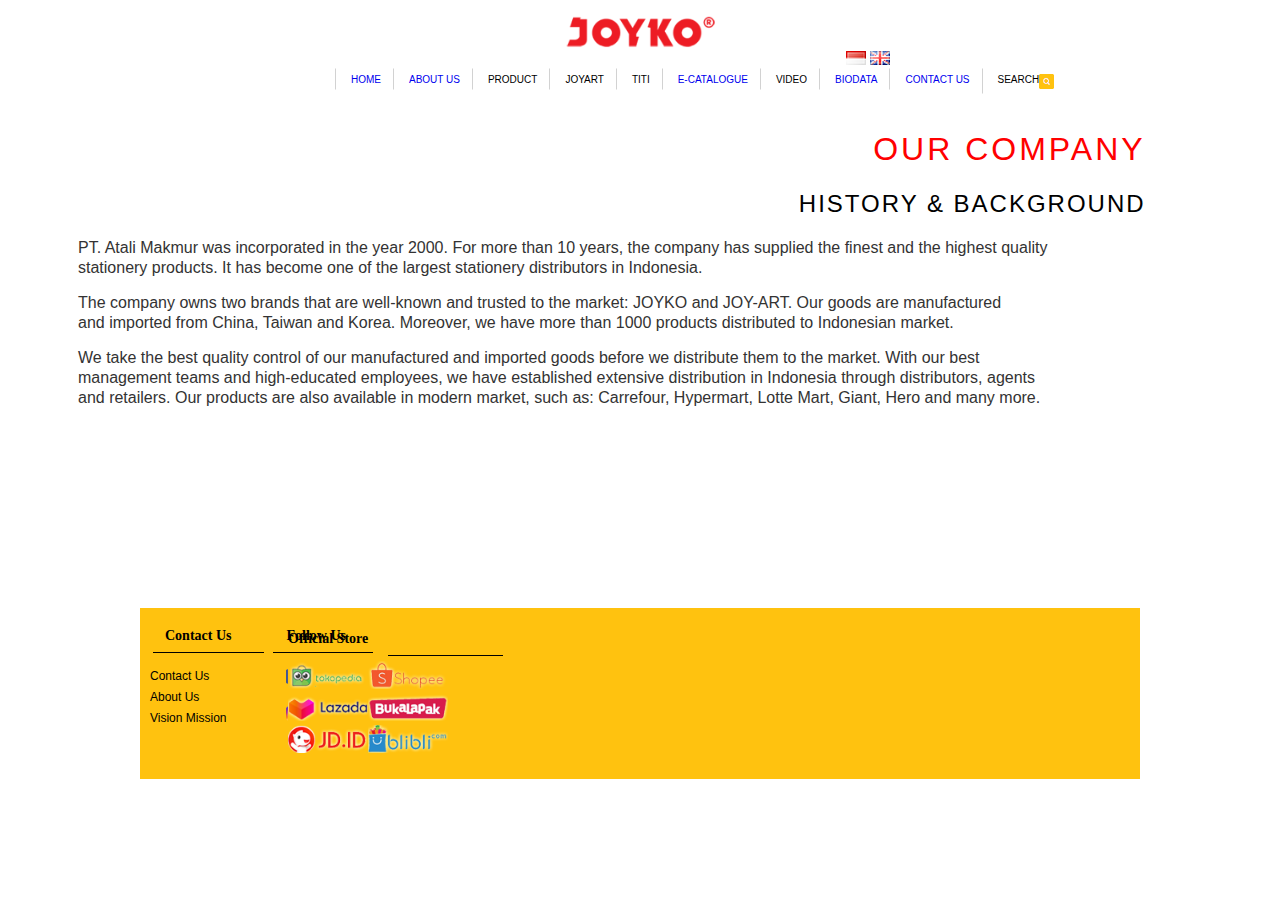
==== about_us.html @ 08ccdad4 "project mid" ====
<!DOCTYPE html>
<html lang="en">
<head>
    <meta charset="UTF-8">
    <meta name="viewport" content="width=device-width, initial-scale=1.0">
    <link rel="stylesheet" href="cssgabung.css">
    <title>Tentang Kami</title>
</head>
<body>
    <div id="header-atas">
        <div id="logo">
            <img src="joyko-logo.png" width="65%">
        </div>
    
    
        <ul id="menu-utama">
        
            <li class="batas"><a href="index_utama.html">Home</a></li>
            <li class="batas"><a href="about_us.html">About US</a></li>
            <li class="batas">product</li>
            <li class="batas">joyart</li>
            <li class="batas">TiTi</li>
            <li class="batas"><a href="e_catalogue.html">E-Catalogue</a></li>
            <li class="batas">Video</li>
            <li class="batas"><a href="biodata.html">Biodata</a></li>
            <li class="batas"><a href="contact_us.html">Contact Us</a></li>
            <li class="batas"><img src="search-logo.png" style="width: 15px;" id="search">Search</li>
        
        </ul>
        <div class="logo-bahasa">
            <img src="id.png" alt="Indonesia">
            <img src="en.png" alt="English">
        </div>
    </div>
    <h1 class="tulisan-atas"><span class="tulisan">our company</span></h1>
        <h2 class="tulisan-atas2"><span>history & background</span></h2>

        <p class="par-about">PT. Atali Makmur was incorporated in the year 2000. For more than 10 years, the company has supplied the finest and the highest quality<br> stationery products. It has become one of the largest stationery distributors in Indonesia.</p>
        <p class="par-about">The company owns two brands that are well-known and trusted to the market: JOYKO and JOY-ART. Our goods are manufactured<br> and imported from China, Taiwan and Korea. Moreover, we have more than 1000 products distributed to Indonesian market.</p>
        <p class="par-about">We take the best quality control of our manufactured and imported goods before we distribute them to the market. With our best<br> management teams and high-educated employees, we have established extensive distribution in Indonesia through distributors, agents<br> and retailers. Our products are also available in modern market, such as: Carrefour, Hypermart, Lotte Mart, Giant, Hero and many more.</p>

        <div id="footer-bawah">
            <div id="footer">
                <div class="kolom-kuning">
                    <h3>Contact Us</h3>
                    <hr class="garis-batas">
                    <ul class="ulkuning">
                        <li class="kuning">Contact Us</li>
                        <li class="kuning">About Us</li>
                        <li class="kuning">Vision Mission</li>
                    </ul>
    
                </div>
                <h3>Follow Us</h3>
               <hr class="garis-batas1">
                <ul class="ulkuning-sebelah">
                    <img src="fb.png" style="width: 15px;" ><br><li class="kuning2">Joykoid</li>
                    <img src="ig.png" style="width:15px;" ><li class="kuning2">Joyko_id</li>
                    
                </ul>
            </div>
                <h3 class="semoga">Official Store</h3>
                <hr class="garis-batas2">
                    <span class="semoga2">
                <img src="tokopedia.png" style="width: 80px;"><img src="shopee.png" style="width: 80px;"><br>
                <img src="lazada.png" style="width: 80px;"><img src="bukalapak.png" style="width: 80px;"><br>
                <img src="jdid.png" style="width: 80px;"><img src="blibli.png" style="width: 80px;">
                        </span>
    
        </div>
</body>
</html>
---- cssgabung.css ----
/* CSS INDEX_UTAMA */
#logo{
    display: block;
    margin: 10px auto;
    width: 260px;
    text-align: center;
}
#header-atas{
    position: relative;
    height: 100px;
    width: 1100px;
    padding-bottom: 1px;
    margin: 0px auto 5px auto;
    background-color:transparent;
   
}
a{
    text-decoration: none;
}
#menu-utama{
    position: relative;
    list-style: none;
    /* width: 1000px; */
    height: 40px;
    margin: 5px auto;
    margin-left: 200px;
   
}
#menu-utama li{
    float : left;
    margin-left: 5px;
    margin-right: 5px;
    padding : 5px 1px 4px 15px;
    margin-top: 1px;
    font-family: -apple-system, BlinkMacSystemFont, 'Segoe UI', Roboto, Oxygen, Ubuntu, Cantarell, 'Open Sans', 'Helvetica Neue', sans-serif;
    text-transform: uppercase;
    font-size: 10px;
    

}
li :hover{ 
    display: list-item;
    
  
}
.batas1{
    position: relative;
    /* border-left: 1px solid #d2d2d2; */
    /* border-right: 1px solid #d2d2d2; */
    
    
}
li.batas{
    /* border-right: 1px solid #d2d2d2; */
    border: 1px solid;
    border-color: white white white #d2d2d2;
    
    
    /* border-left: black; */
}
.batas:hover{
    color: orange;
}
#search{
    float: right;
}
.logo-bahasa{
    position: absolute;
    top: 40px;
    right: 300px;
    width: 70px;
    line-height: 20px;
    text-align: right;
}
.geser{
    display: none;
}
.text-tengah{
    text-transform: uppercase;
    font-family: 'Segoe UI', Tahoma, Geneva, Verdana, sans-serif;
    font-size: 18px;
    text-align: center;
    font-weight: bold;
    color: #000000;
    margin: 10px;
}
.gambar{
    float: left;
    display: block;
    border: 1px solid yellow;
   margin-right: 10px;
   margin-left: 12px;
   font-size: 9px;
   font-weight: bold;
   font-family: -apple-system, BlinkMacSystemFont, 'Segoe UI', Roboto, Oxygen, Ubuntu, Cantarell, 'Open Sans', 'Helvetica Neue', sans-serif;
   line-height: 15px;
   margin-top: 15px;
   text-transform: uppercase;
   margin-top: 10px;
   text-decoration: none;
   text-align: center;
   color: gray;
   padding-bottom: 25px;
}
.text-agakbawah{
    text-align: center;
    font-size: 17px;
    font-family: 'Segoe UI', Tahoma, Geneva, Verdana, sans-serif;
    font-weight: bold;
    text-transform: uppercase;
    margin: 10px;
    color: black;
    padding-top: 320px;
    
}
.gambar-lagi{
    float: left;
    display: block;
    border: 1px solid yellow;
   margin-right: 10px;
   margin-left: 12px;
   font-size: 9px;
   font-weight: bold;
   font-family: -apple-system, BlinkMacSystemFont, 'Segoe UI', Roboto, Oxygen, Ubuntu, Cantarell, 'Open Sans', 'Helvetica Neue', sans-serif;
   line-height: 15px;
   margin-top: 15px;
   text-transform: uppercase;
   margin-top: 10px;
   text-decoration: none;
   text-align: center;
   color: gray;
   padding-bottom: 25px;
}

#footer-bawah #footer{
    background-color: #ffc20f;
    width: 1000px;
    margin: 0px auto;
    min-height: 100px;
    overflow: auto;
    padding: 20px;
    margin-top: 200px;
}
#footer{
    clear: both;
    position: relative;
   
    
}

#footer .kolom-kuning{ 
    float: left;
    min-height: 100px;
    margin-right: 10px;
}
h3{
    display: block;
    
}
#footer h3{
    color: #000000;
    font-size: 14px;
    font-weight: bold;
    margin-top: 0px;
    margin-bottom: 8px;
    margin-left: 5px;

}

.garis-batas{
    position: relative;
    right: 10px;
    border: none;
    background: #000000;
    width: 95%;
    height: 1px;
    display: block;
    overflow: hidden;

}
.kuning{
    position: relative;
    right: 50px;
    text-align: left;
    display: list-item;
    list-style: none;
}
#footer .kolom-kuning .ulkuning .kuning{
    margin-bottom: 7px;
    font-family: -apple-system, BlinkMacSystemFont, 'Segoe UI', Roboto, Oxygen, Ubuntu, Cantarell, 'Open Sans', 'Helvetica Neue', sans-serif;
    font-size: 12px;
}
.garis-batas1{
    position: relative;
    right: 380px;
    background: #000000;
    width: 100px;
    height: 1px;
    border: none;
    
}

/* .kcl{
    float: left;
} */
.kuning2{
    list-style: none;
    font-size: 12px;
    position: relative;
    left: 20px;
    bottom: 20px;
    margin-top: 3px;
    text-transform: uppercase;
   
}

.semoga{
    position: relative;
   top: -148px;
   left:  275px;
   text-align: left;
    font-size: 14px;
    margin-top: 0px;
    margin-bottom: 8px;
    color: #000;
    margin-left: 5px;
}
.garis-batas2{
    position: relative;
    right: 195px;
    top: -148px;
    border: none;
    background-color: #000;
    width: 115px;
    height: 0.5px;
    display: block;
    overflow: hidden;
}
.semoga2{
    position: relative;;
    top: -150px;
    left: 280px;
}


/* CSS BIODATA */
.tulisan-atas{
    font-family: 'Gill Sans', 'Gill Sans MT', Calibri, 'Trebuchet MS', sans-serif;
    padding-right: 10%;
    text-align: right;
    letter-spacing: 3px;
    text-transform: uppercase;
    font-weight: 100;
    color: red;
}
.tulisan-atas2{
    font-family: 'Gill Sans', 'Gill Sans MT', Calibri, 'Trebuchet MS', sans-serif;
    padding-right: 10%;
    text-align: right;
    letter-spacing: 2px;
    text-transform: uppercase;
    font-weight: 100;
}
.bio{
    color: darkred;
    position: relative;
    left: 100px;
   
}
.bio-ava{
    position: relative;
    bottom: 350px;
    right: 70px;
    width: 30%;
    border-radius: 50%;
    float: right;
    border-spacing: 100%;
}



/* CSS Contact_us */
.kontak{
    text-transform: uppercase;
    
    font-size: 14px;
    margin-top: 0px;
    margin-bottom: 0px;
    margin-left: 10px;
}
.garis{
    float: left;
    margin-left: 5px;
    height: 1px;
    border-bottom: #000000;
    width: 98%;
}

.container{
    margin-left: auto;
    margin-right: auto;
    text-align: left;
    padding: 15px;
    overflow: auto;
    margin-bottom: 20px;
}


* {
    box-sizing: border-box;
  }
  
  input[type=text] textarea {
    
    
    padding: 12px;
    border: 1px solid #ccc;
    border-radius: 4px;
    resize: vertical;
  }
  
  label {
    padding: 12px 12px 12px 0;
    display: inline-block;
  }
  
  input[type=submit] {
    background-color: yellow;
    color: red;
    padding: 12px 20px;
    border: none;
    border-radius: 4px;
    cursor: pointer;
    float: right;
  }
  .row{
      display: inline-block;
  }
  
  input[type=submit]:hover {
    background-color: yellow;
    color:white;
    display: inline;
  }
  
  /* .container {
    border-radius: 5px;
    background-color: #f2f2f2;
    padding: 5px;
  }
   */
  .col-25 {
    float: left;
    width: 40%;
    margin-top: 6px;
  }
  
  .col-75 {
    float: left;
    width: 700px;
    margin-top: 6px;
  }

  /* CSS ABOUT_US */
.par-about{
    position: relative;
    left: 70px;
    color: rgb(51,51,51);
    padding: 0px;
    margin: 0px 0px 15px;
    vertical-align: baseline;
    font-family: 'Gill Sans', 'Gill Sans MT', Calibri, 'Trebuchet MS', sans-serif;
    line-height: 20px;
    font-size: 16px;
    font-weight: normal;
    border: 0px;
    text-indent: 0px;
    text-transform: none;
    text-align: justify;
}

/* CSS E-CATALOGUE */
#katalogue{
    text-align: center;
    width: 100%;
    overflow: hidden;
    margin-top: 10px;
}
.katalogue-2{
    border: none;
    width: 300px;
    height: 500px;

}
#katalogue > .katalogue-2 {
    display: inline-block;
    vertical-align: top;
    margin-right: 7px;
    margin-left: 10px;
    margin-bottom: 15px;
    
}
.tombol{
    text-decoration: none;
    display: inline;
    padding: 10px 20px 10px 20px;
    text-transform: uppercase;
    border: 1px solid yellow;
    background: #ffc20f;
    font-size: 12px;
    font-family: Arial, Helvetica, sans-serif;
    line-height: 13px;
    color: white;
}
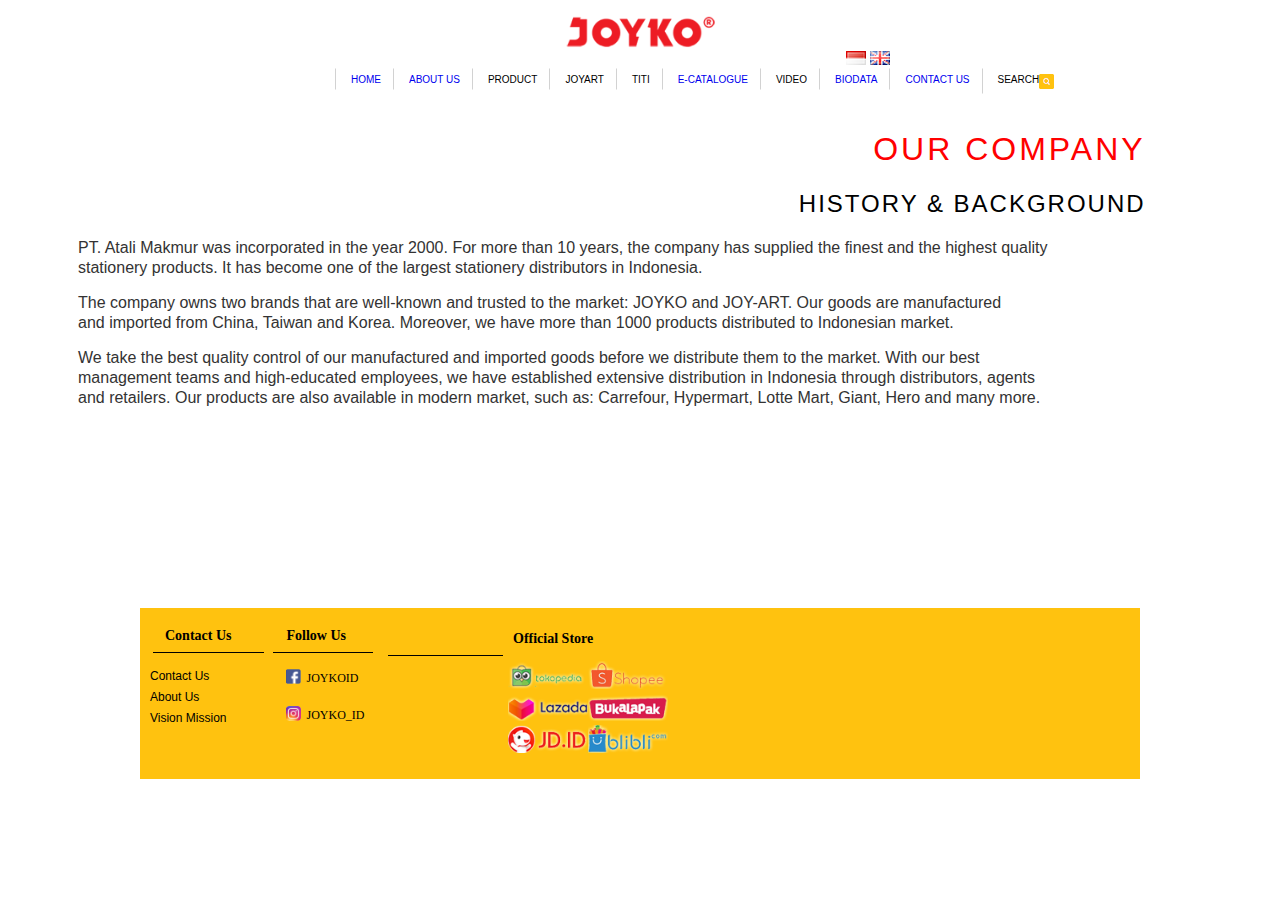
==== commit 907b987c: "ubah menu" ====
--- a/about_us.html
+++ b/about_us.html
@@ -15,7 +15,7 @@
     
         <ul id="menu-utama">
         
-            <li class="batas"><a href="index_utama.html">Home</a></li>
+            <li class="batas"><a href="halaman_utama.html">Home</a></li>
             <li class="batas"><a href="about_us.html">About US</a></li>
             <li class="batas">product</li>
             <li class="batas">joyart</li>
--- a/cssgabung.css
+++ b/cssgabung.css
@@ -84,6 +84,10 @@
     color: #000000;
     margin: 10px;
 }
+.samping{
+    margin-left: 190px;
+}
+
 .gambar{
     float: left;
     display: block;
@@ -200,9 +204,6 @@
     
 }
 
-/* .kcl{
-    float: left;
-} */
 .kuning2{
     list-style: none;
     font-size: 12px;
@@ -217,7 +218,7 @@
 .semoga{
     position: relative;
    top: -148px;
-   left:  275px;
+   left:  500px;
    text-align: left;
     font-size: 14px;
     margin-top: 0px;
@@ -239,7 +240,7 @@
 .semoga2{
     position: relative;;
     top: -150px;
-    left: 280px;
+    left: 500px;
 }
 
 
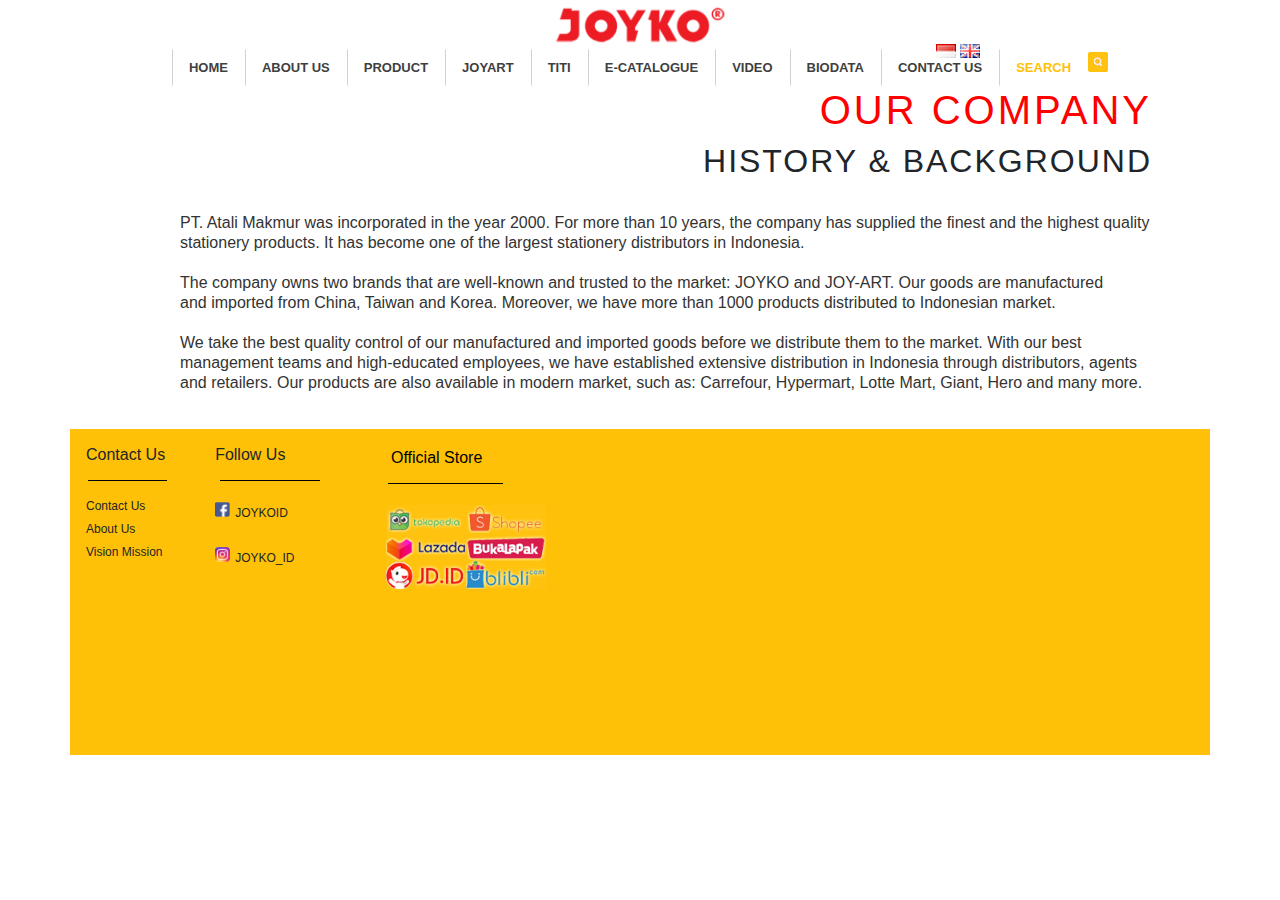
==== commit dad4ac4a: "update" ====
--- a/about_us.html
+++ b/about_us.html
@@ -5,68 +5,102 @@
     <meta name="viewport" content="width=device-width, initial-scale=1.0">
     <link rel="stylesheet" href="cssgabung.css">
     <title>Tentang Kami</title>
+    <link rel="stylesheet" href="https://maxcdn.bootstrapcdn.com/bootstrap/4.5.2/css/bootstrap.min.css">
+    <script src="https://ajax.googleapis.com/ajax/libs/jquery/3.5.1/jquery.min.js"></script>
+    <script src="https://cdnjs.cloudflare.com/ajax/libs/popper.js/1.16.0/umd/popper.min.js"></script>
+    <script src="https://maxcdn.bootstrapcdn.com/bootstrap/4.5.2/js/bootstrap.min.js"></script>
 </head>
 <body>
-    <div id="header-atas">
-        <div id="logo">
-            <img src="joyko-logo.png" width="65%">
-        </div>
+    <img src="joyko-logo.png" class="mx-auto d-block" width="15%">
+        <ul class="nav justify-content-center">
+            <li class="nav-item">
+                <a class="nav-link" href="index.html">Home</a>
+            </li>
+            <li class="nav-item">
+                <a class="nav-link" href="about_us.html">About Us</a>
+            </li>
+            <li class="nav-item">
+                <a class="nav-link" href="#">Product</a>
+            </li>
+            <li class="nav-item">
+                <a class="nav-link" href="">joyart</a>
+            </li>
+            <li class="nav-item">
+                <a class="nav-link" href="#">TiTi</a>
+            </li>
+            <li class="nav-item">
+                <a class="nav-link" href="e_catalogue.html">E-Catalogue</a>
+            </li>
+            <li class="nav-item">
+                <a class="nav-link" href="#">Video</a>
+            </li>
+            <li class="nav-item">
+                <a class="nav-link" href="biodata.html">Biodata</a>
+            </li>
+            <li class="nav-item">
+                <a class="nav-link" href="contact_us.html">Contact us</a>
+            </li>
+            <li class="nav-item">
+                <a class="nav-link text-warning" href="#">search</a>
+            
+            </li>
+            <li class="nav-item">
+                <img src="search-logo.png" style="width: 20px;" id="search">
+            </li>
+            
+        </ul>
     
-    
-        <ul id="menu-utama">
-        
-            <li class="batas"><a href="halaman_utama.html">Home</a></li>
-            <li class="batas"><a href="about_us.html">About US</a></li>
-            <li class="batas">product</li>
-            <li class="batas">joyart</li>
-            <li class="batas">TiTi</li>
-            <li class="batas"><a href="e_catalogue.html">E-Catalogue</a></li>
-            <li class="batas">Video</li>
-            <li class="batas"><a href="biodata.html">Biodata</a></li>
-            <li class="batas"><a href="contact_us.html">Contact Us</a></li>
-            <li class="batas"><img src="search-logo.png" style="width: 15px;" id="search">Search</li>
-        
-        </ul>
         <div class="logo-bahasa">
             <img src="id.png" alt="Indonesia">
             <img src="en.png" alt="English">
         </div>
+    <div class="row">
+        <div class="col-xl-12">
+            <h1 class="tulisan-atas"><span class="tulisan">our company</span></h1>
+            <h2 class="tulisan-atas2"><span>history & background</span></h2>
+        </div>
     </div>
-    <h1 class="tulisan-atas"><span class="tulisan">our company</span></h1>
-        <h2 class="tulisan-atas2"><span>history & background</span></h2>
-
-        <p class="par-about">PT. Atali Makmur was incorporated in the year 2000. For more than 10 years, the company has supplied the finest and the highest quality<br> stationery products. It has become one of the largest stationery distributors in Indonesia.</p>
-        <p class="par-about">The company owns two brands that are well-known and trusted to the market: JOYKO and JOY-ART. Our goods are manufactured<br> and imported from China, Taiwan and Korea. Moreover, we have more than 1000 products distributed to Indonesian market.</p>
-        <p class="par-about">We take the best quality control of our manufactured and imported goods before we distribute them to the market. With our best<br> management teams and high-educated employees, we have established extensive distribution in Indonesia through distributors, agents<br> and retailers. Our products are also available in modern market, such as: Carrefour, Hypermart, Lotte Mart, Giant, Hero and many more.</p>
-
-        <div id="footer-bawah">
-            <div id="footer">
-                <div class="kolom-kuning">
-                    <h3>Contact Us</h3>
-                    <hr class="garis-batas">
-                    <ul class="ulkuning">
-                        <li class="kuning">Contact Us</li>
-                        <li class="kuning">About Us</li>
-                        <li class="kuning">Vision Mission</li>
-                    </ul>
+    <br>
+    <div class="row">
+        <div class="col-xl-12">
+            <p class="par-about">PT. Atali Makmur was incorporated in the year 2000. For more than 10 years, the company has supplied the finest and the highest quality<br> stationery products. It has become one of the largest stationery distributors in Indonesia.</p>
+            <p class="par-about">The company owns two brands that are well-known and trusted to the market: JOYKO and JOY-ART. Our goods are manufactured<br> and imported from China, Taiwan and Korea. Moreover, we have more than 1000 products distributed to Indonesian market.</p>
+            <p class="par-about">We take the best quality control of our manufactured and imported goods before we distribute them to the market. With our best<br> management teams and high-educated employees, we have established extensive distribution in Indonesia through distributors, agents<br> and retailers. Our products are also available in modern market, such as: Carrefour, Hypermart, Lotte Mart, Giant, Hero and many more.</p>
+        </div>
+    </div>
     
-                </div>
-                <h3>Follow Us</h3>
-               <hr class="garis-batas1">
-                <ul class="ulkuning-sebelah">
-                    <img src="fb.png" style="width: 15px;" ><br><li class="kuning2">Joykoid</li>
-                    <img src="ig.png" style="width:15px;" ><li class="kuning2">Joyko_id</li>
-                    
+    <!--Footer-->
+<div class="container-xl p-3 my-3 bg-warning ">
+    <div id="footer-bawah">
+        <div id="footer"> 
+            <div class="kolom-kuning">
+                <h6 id="apaansi">Contact Us</h6>
+                <hr class="garis-batas">
+                <ul class="ulkuning">
+                    <li class="kuning">Contact Us</li>
+                    <li class="kuning">About Us</li>
+                    <li class="kuning">Vision Mission</li>
                 </ul>
             </div>
-                <h3 class="semoga">Official Store</h3>
-                <hr class="garis-batas2">
-                    <span class="semoga2">
-                <img src="tokopedia.png" style="width: 80px;"><img src="shopee.png" style="width: 80px;"><br>
-                <img src="lazada.png" style="width: 80px;"><img src="bukalapak.png" style="width: 80px;"><br>
-                <img src="jdid.png" style="width: 80px;"><img src="blibli.png" style="width: 80px;">
-                        </span>
-    
+
+            <h6 id = "apasih">Follow Us</h6>
+                <hr class="garis-batas1">
+            <ul>
+                <img src="fb.png" style="width: 15px;" ><br><li class="kuning2">Joykoid</li>
+                <img src="ig.png" style="width:15px;" ><li class="kuning2">Joyko_id</li>
+                
+            </ul>
         </div>
+            <h6 class="semoga">Official Store</h6>
+            <hr class="garis-batas2">
+                <span class="semoga2">
+            <img src="tokopedia.png" style="width: 80px;"><img src="shopee.png" style="width: 80px;"><br>
+            <img src="lazada.png" style="width: 80px;"><img src="bukalapak.png" style="width: 80px;"><br>
+            <img src="jdid.png" style="width: 80px;"><img src="blibli.png" style="width: 80px;">
+                    </span>
+        </div> 
+    </div>
+
 </body>
-</html>+
+</html>
--- a/cssgabung.css
+++ b/cssgabung.css
@@ -1,5 +1,5 @@
 /* CSS INDEX_UTAMA */
-#logo{
+/*#logo{
     display: block;
     margin: 10px auto;
     width: 260px;
@@ -12,21 +12,20 @@
     padding-bottom: 1px;
     margin: 0px auto 5px auto;
     background-color:transparent;
-   
-}
-a{
+} */
+/*a{
     text-decoration: none;
-}
-#menu-utama{
+}*/
+/* #menu-utama{
     position: relative;
     list-style: none;
-    /* width: 1000px; */
+    /*width: 1000px; 
     height: 40px;
     margin: 5px auto;
     margin-left: 200px;
-   
-}
-#menu-utama li{
+} */
+
+/*#menu-utama li{
     float : left;
     margin-left: 5px;
     margin-right: 5px;
@@ -35,34 +34,37 @@
     font-family: -apple-system, BlinkMacSystemFont, 'Segoe UI', Roboto, Oxygen, Ubuntu, Cantarell, 'Open Sans', 'Helvetica Neue', sans-serif;
     text-transform: uppercase;
     font-size: 10px;
-    
-
-}
-li :hover{ 
-    display: list-item;
-    
-  
-}
-.batas1{
-    position: relative;
-    /* border-left: 1px solid #d2d2d2; */
+    }
+    */
+/*.batas1{
+    position: relative;
+    /* border-left: 1px solid #d2d2d2; 
+    /* border-right: 1px solid #d2d2d2; 
+    
+    
+} */
+li.nav-item .nav-link{
     /* border-right: 1px solid #d2d2d2; */
-    
-    
-}
-li.batas{
-    /* border-right: 1px solid #d2d2d2; */
+    color: #3f3f3f;
+    font-size: 13px;
     border: 1px solid;
+    outline: #3f3f3f;
     border-color: white white white #d2d2d2;
-    
-    
-    /* border-left: black; */
-}
-.batas:hover{
+    font-family: -apple-system, BlinkMacSystemFont, 'Segoe UI', Roboto, Oxygen, Ubuntu, Cantarell, 'Open Sans', 'Helvetica Neue', sans-serif;
+    text-transform: uppercase;
+    font-weight: bold;
+}
+.nav-item:hover .nav-link{
     color: orange;
 }
+
+/*.batas:hover{
+    color: orange;
+} */
+
 #search{
-    float: right;
+    
+    
 }
 .logo-bahasa{
     position: absolute;
@@ -72,9 +74,13 @@
     line-height: 20px;
     text-align: right;
 }
-.geser{
+/* .geser{
     display: none;
-}
+} */
+.carousel-inner .geser{
+    width: 100%;
+    height: 100%;
+  } 
 .text-tengah{
     text-transform: uppercase;
     font-family: 'Segoe UI', Tahoma, Geneva, Verdana, sans-serif;
@@ -85,10 +91,39 @@
     margin: 10px;
 }
 .samping{
-    margin-left: 190px;
+    margin-left: 150px; 
 }
 
 .gambar{
+    float: left;
+    display: block;
+    border: 1px solid yellow;
+   margin-right: 15px;
+   margin-left: 12px;
+   font-size: 9px;
+   font-weight: bold;
+   font-family: -apple-system, BlinkMacSystemFont, 'Segoe UI', Roboto, Oxygen, Ubuntu, Cantarell, 'Open Sans', 'Helvetica Neue', sans-serif;
+   line-height: 15px;
+   margin-top: 15px;
+   text-transform: uppercase;
+   margin-top: 10px;
+   text-decoration: none;
+   text-align: center;
+   color: gray;
+   padding-bottom: 25px;
+}
+.text-agakbawah{
+    text-align: center;
+    font-size: 17px;
+    font-family: 'Segoe UI', Tahoma, Geneva, Verdana, sans-serif;
+    font-weight: bold;
+    text-transform: uppercase;
+    margin: 10px;
+    color: black;
+    padding-top: 100px; 
+    
+}
+.gambar-lagi{
     float: left;
     display: block;
     border: 1px solid yellow;
@@ -106,45 +141,17 @@
    color: gray;
    padding-bottom: 25px;
 }
-.text-agakbawah{
-    text-align: center;
-    font-size: 17px;
-    font-family: 'Segoe UI', Tahoma, Geneva, Verdana, sans-serif;
-    font-weight: bold;
-    text-transform: uppercase;
-    margin: 10px;
-    color: black;
-    padding-top: 320px;
-    
-}
-.gambar-lagi{
-    float: left;
-    display: block;
-    border: 1px solid yellow;
-   margin-right: 10px;
-   margin-left: 12px;
-   font-size: 9px;
-   font-weight: bold;
-   font-family: -apple-system, BlinkMacSystemFont, 'Segoe UI', Roboto, Oxygen, Ubuntu, Cantarell, 'Open Sans', 'Helvetica Neue', sans-serif;
-   line-height: 15px;
-   margin-top: 15px;
-   text-transform: uppercase;
-   margin-top: 10px;
-   text-decoration: none;
-   text-align: center;
-   color: gray;
-   padding-bottom: 25px;
-}
-
-#footer-bawah #footer{
+
+/*#footer-bawah #footer{
     background-color: #ffc20f;
-    width: 1000px;
+    width: 500px;
     margin: 0px auto;
     min-height: 100px;
     overflow: auto;
     padding: 20px;
     margin-top: 200px;
-}
+} */
+
 #footer{
     clear: both;
     position: relative;
@@ -152,19 +159,16 @@
     
 }
 
-#footer .kolom-kuning{ 
-    float: left;
-    min-height: 100px;
-    margin-right: 10px;
-}
-h3{
-    display: block;
-    
-}
-#footer h3{
+ #footer .kolom-kuning{ 
+    float: left;
+    min-height: 10px;
+    margin-right: 50px;
+} 
+
+h5{
+    display: block;
     color: #000000;
-    font-size: 14px;
-    font-weight: bold;
+    font-size: 5px;
     margin-top: 0px;
     margin-bottom: 8px;
     margin-left: 5px;
@@ -173,10 +177,10 @@
 
 .garis-batas{
     position: relative;
-    right: 10px;
+    margin-left: 2px;
     border: none;
     background: #000000;
-    width: 95%;
+    width: 100%;
     height: 1px;
     display: block;
     overflow: hidden;
@@ -184,26 +188,28 @@
 }
 .kuning{
     position: relative;
-    right: 50px;
+    margin-left : -40px;
     text-align: left;
     display: list-item;
     list-style: none;
 }
 #footer .kolom-kuning .ulkuning .kuning{
-    margin-bottom: 7px;
+   margin-bottom: 5px; 
     font-family: -apple-system, BlinkMacSystemFont, 'Segoe UI', Roboto, Oxygen, Ubuntu, Cantarell, 'Open Sans', 'Helvetica Neue', sans-serif;
     font-size: 12px;
 }
+/*#apasih{
+    margin-right: 100px;
+} */
 .garis-batas1{
     position: relative;
-    right: 380px;
+    right: 370px;
     background: #000000;
     width: 100px;
     height: 1px;
     border: none;
     
 }
-
 .kuning2{
     list-style: none;
     font-size: 12px;
@@ -214,22 +220,20 @@
     text-transform: uppercase;
    
 }
-
 .semoga{
     position: relative;
-   top: -148px;
-   left:  500px;
-   text-align: left;
-    font-size: 14px;
+    top: -155px;
+    left:  300px;
+    text-align: left;
     margin-top: 0px;
     margin-bottom: 8px;
-    color: #000;
+    color: rgb(0, 0, 0);
     margin-left: 5px;
 }
 .garis-batas2{
     position: relative;
     right: 195px;
-    top: -148px;
+    top: -155px;
     border: none;
     background-color: #000;
     width: 115px;
@@ -240,7 +244,7 @@
 .semoga2{
     position: relative;;
     top: -150px;
-    left: 500px;
+    left: 300px;
 }
 
 
@@ -368,7 +372,8 @@
     left: 70px;
     color: rgb(51,51,51);
     padding: 0px;
-    margin: 0px 0px 15px;
+    margin: 0px 0px 20px;
+    margin-left: 110px;
     vertical-align: baseline;
     font-family: 'Gill Sans', 'Gill Sans MT', Calibri, 'Trebuchet MS', sans-serif;
     line-height: 20px;
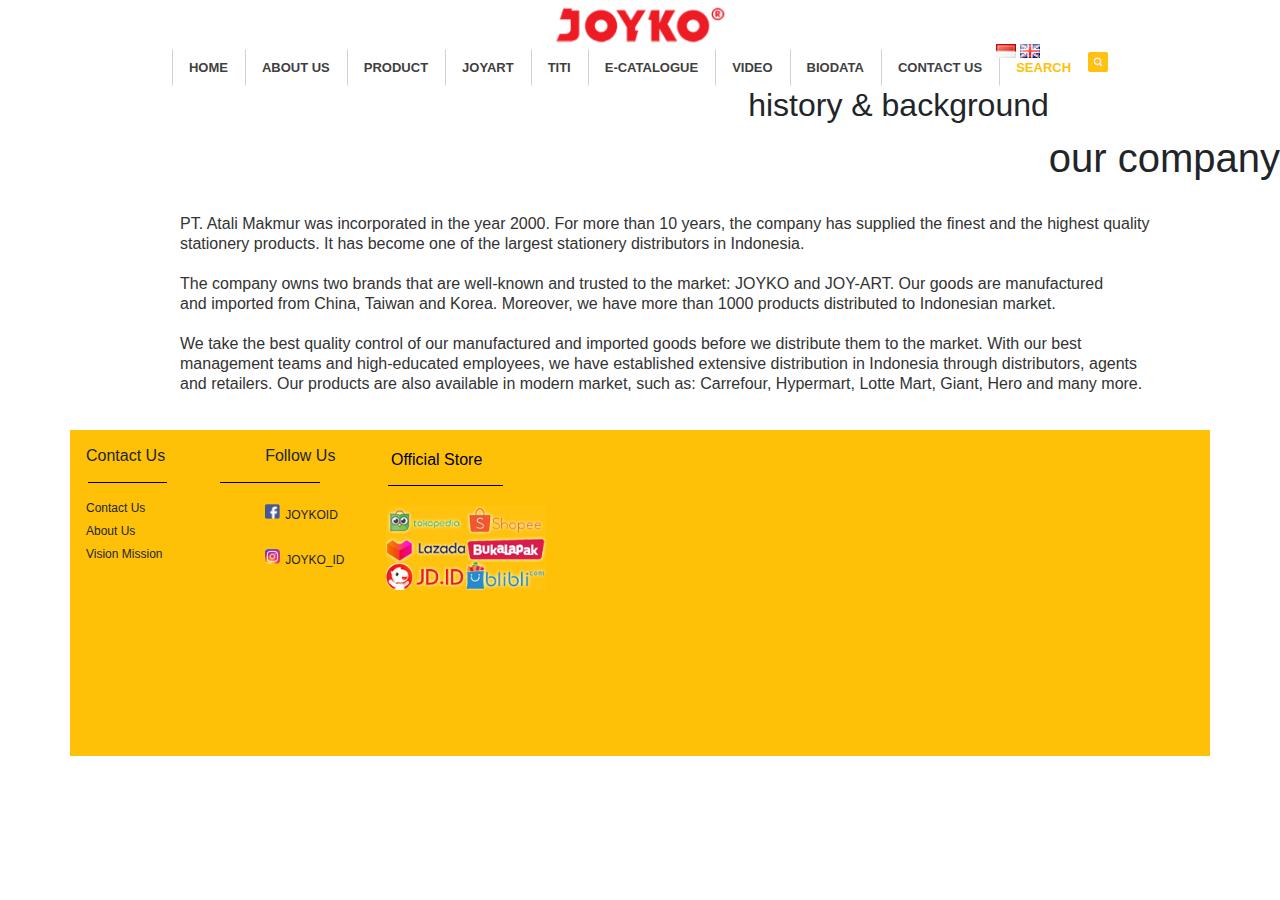
==== commit 521e19eb: "update" ====
--- a/about_us.html
+++ b/about_us.html
@@ -11,6 +11,7 @@
     <script src="https://maxcdn.bootstrapcdn.com/bootstrap/4.5.2/js/bootstrap.min.js"></script>
 </head>
 <body>
+    <div id="header-atas">
     <img src="joyko-logo.png" class="mx-auto d-block" width="15%">
         <ul class="nav justify-content-center">
             <li class="nav-item">
@@ -54,10 +55,13 @@
             <img src="id.png" alt="Indonesia">
             <img src="en.png" alt="English">
         </div>
+    </div>
+    <!--Batas header -->
+    <div id="content">
     <div class="row">
         <div class="col-xl-12">
-            <h1 class="tulisan-atas"><span class="tulisan">our company</span></h1>
-            <h2 class="tulisan-atas2"><span>history & background</span></h2>
+            <h1 class="tulisan-atas"><span class="tulisan"><br>our company</span></h1>
+            <h2 class="tulisan-atas"><span>history & background</span></h2>
         </div>
     </div>
     <br>
@@ -67,6 +71,7 @@
             <p class="par-about">The company owns two brands that are well-known and trusted to the market: JOYKO and JOY-ART. Our goods are manufactured<br> and imported from China, Taiwan and Korea. Moreover, we have more than 1000 products distributed to Indonesian market.</p>
             <p class="par-about">We take the best quality control of our manufactured and imported goods before we distribute them to the market. With our best<br> management teams and high-educated employees, we have established extensive distribution in Indonesia through distributors, agents<br> and retailers. Our products are also available in modern market, such as: Carrefour, Hypermart, Lotte Mart, Giant, Hero and many more.</p>
         </div>
+    </div>
     </div>
     
     <!--Footer-->
--- a/cssgabung.css
+++ b/cssgabung.css
@@ -43,6 +43,22 @@
     
     
 } */
+/*#header{
+    position: fixed;
+    top : 0;
+    right: 0;
+    left: 0;
+    z-index: 1030;
+}*/
+#header-atas{
+    position: sticky;
+    top: 0;
+    right: 0;
+    left: 0;
+    z-index: 1030;
+    background-color: white;
+
+}
 li.nav-item .nav-link{
     /* border-right: 1px solid #d2d2d2; */
     color: #3f3f3f;
@@ -67,9 +83,9 @@
     
 }
 .logo-bahasa{
-    position: absolute;
+    position: fixed;
     top: 40px;
-    right: 300px;
+    right: 240px;
     width: 70px;
     line-height: 20px;
     text-align: right;
@@ -91,7 +107,8 @@
     margin: 10px;
 }
 .samping{
-    margin-left: 150px; 
+    margin-left: 200px; 
+    margin-right: 150px;
 }
 
 .gambar{
@@ -152,7 +169,7 @@
     margin-top: 200px;
 } */
 
-#footer{
+ #footer{
     clear: both;
     position: relative;
    
@@ -161,8 +178,8 @@
 
  #footer .kolom-kuning{ 
     float: left;
-    min-height: 10px;
-    margin-right: 50px;
+    min-height: 5px;
+    margin-right: 100px;
 } 
 
 h5{
@@ -249,7 +266,16 @@
 
 
 /* CSS BIODATA */
-.tulisan-atas{
+
+.card-title >.card-title{
+    color: red;
+    position: fixed;
+}
+.card-body{
+    float: right;
+    
+}
+/*.tulisan-atas{
     font-family: 'Gill Sans', 'Gill Sans MT', Calibri, 'Trebuchet MS', sans-serif;
     padding-right: 10%;
     text-align: right;
@@ -280,7 +306,7 @@
     border-radius: 50%;
     float: right;
     border-spacing: 100%;
-}
+} */
 
 
 
@@ -384,26 +410,32 @@
     text-transform: none;
     text-align: justify;
 }
+.tulisan-atas{
+    float: right;
+}
 
 /* CSS E-CATALOGUE */
-#katalogue{
-    text-align: center;
+.col-xl-4{
+    margin-left: 200px;
+    margin-right: -300px ;
+} 
+.katalogue{
+    margin-left: 100px;
+    /*text-align: center;
     width: 100%;
     overflow: hidden;
-    margin-top: 10px;
+    margin-top: 10px; */
 }
 .katalogue-2{
     border: none;
     width: 300px;
     height: 500px;
-
-}
-#katalogue > .katalogue-2 {
+}
+/*#katalogue >*/ .katalogue-2 {
     display: inline-block;
     vertical-align: top;
-    margin-right: 7px;
-    margin-left: 10px;
     margin-bottom: 15px;
+    text-align: center;
     
 }
 .tombol{
@@ -419,3 +451,14 @@
     color: white;
 }
 
+/* CSS CONTACT US */
+#contactus{
+    margin-left: 200px;
+    margin-right: 150px;
+}
+.kontak{
+    font-size: larger;
+}
+.haenam{
+    font-style: normal;
+}
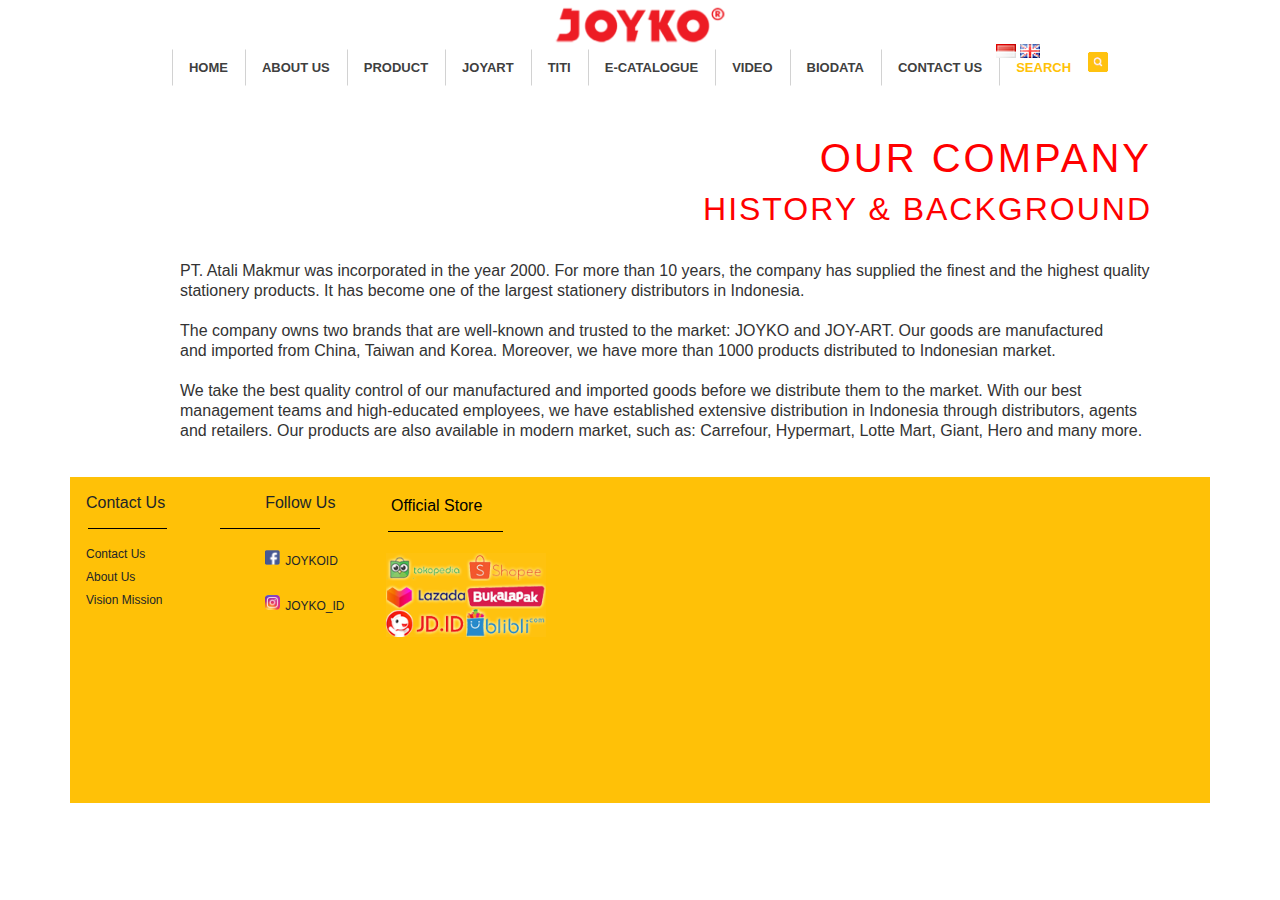
==== commit 8b86e343: "update" ====
--- a/about_us.html
+++ b/about_us.html
@@ -60,8 +60,8 @@
     <div id="content">
     <div class="row">
         <div class="col-xl-12">
-            <h1 class="tulisan-atas"><span class="tulisan"><br>our company</span></h1>
-            <h2 class="tulisan-atas"><span>history & background</span></h2>
+            <h1 class="tulisan-atas"><span><br>our company</span></h1>
+            <h2 class="tulisan-atas2"><span class="tulisan">history & background</span></h2>
         </div>
     </div>
     <br>
--- a/cssgabung.css
+++ b/cssgabung.css
@@ -1,55 +1,4 @@
-/* CSS INDEX_UTAMA */
-/*#logo{
-    display: block;
-    margin: 10px auto;
-    width: 260px;
-    text-align: center;
-}
-#header-atas{
-    position: relative;
-    height: 100px;
-    width: 1100px;
-    padding-bottom: 1px;
-    margin: 0px auto 5px auto;
-    background-color:transparent;
-} */
-/*a{
-    text-decoration: none;
-}*/
-/* #menu-utama{
-    position: relative;
-    list-style: none;
-    /*width: 1000px; 
-    height: 40px;
-    margin: 5px auto;
-    margin-left: 200px;
-} */
-
-/*#menu-utama li{
-    float : left;
-    margin-left: 5px;
-    margin-right: 5px;
-    padding : 5px 1px 4px 15px;
-    margin-top: 1px;
-    font-family: -apple-system, BlinkMacSystemFont, 'Segoe UI', Roboto, Oxygen, Ubuntu, Cantarell, 'Open Sans', 'Helvetica Neue', sans-serif;
-    text-transform: uppercase;
-    font-size: 10px;
-    }
-    */
-/*.batas1{
-    position: relative;
-    /* border-left: 1px solid #d2d2d2; 
-    /* border-right: 1px solid #d2d2d2; 
-    
-    
-} */
-/*#header{
-    position: fixed;
-    top : 0;
-    right: 0;
-    left: 0;
-    z-index: 1030;
-}*/
+
 #header-atas{
     position: sticky;
     top: 0;
@@ -107,8 +56,8 @@
     margin: 10px;
 }
 .samping{
-    margin-left: 200px; 
-    margin-right: 150px;
+    margin-left: 150px; 
+    margin-right: 30px;
 }
 
 .gambar{
@@ -159,16 +108,6 @@
    padding-bottom: 25px;
 }
 
-/*#footer-bawah #footer{
-    background-color: #ffc20f;
-    width: 500px;
-    margin: 0px auto;
-    min-height: 100px;
-    overflow: auto;
-    padding: 20px;
-    margin-top: 200px;
-} */
-
  #footer{
     clear: both;
     position: relative;
@@ -272,43 +211,10 @@
     position: fixed;
 }
 .card-body{
-    float: right;
-    
-}
-/*.tulisan-atas{
-    font-family: 'Gill Sans', 'Gill Sans MT', Calibri, 'Trebuchet MS', sans-serif;
-    padding-right: 10%;
     text-align: right;
-    letter-spacing: 3px;
-    text-transform: uppercase;
-    font-weight: 100;
-    color: red;
-}
-.tulisan-atas2{
-    font-family: 'Gill Sans', 'Gill Sans MT', Calibri, 'Trebuchet MS', sans-serif;
-    padding-right: 10%;
-    text-align: right;
-    letter-spacing: 2px;
-    text-transform: uppercase;
-    font-weight: 100;
-}
-.bio{
-    color: darkred;
-    position: relative;
-    left: 100px;
-   
-}
-.bio-ava{
-    position: relative;
-    bottom: 350px;
-    right: 70px;
-    width: 30%;
-    border-radius: 50%;
-    float: right;
-    border-spacing: 100%;
-} */
-
-
+    float:right;
+    
+}
 
 /* CSS Contact_us */
 .kontak{
@@ -374,12 +280,6 @@
     display: inline;
   }
   
-  /* .container {
-    border-radius: 5px;
-    background-color: #f2f2f2;
-    padding: 5px;
-  }
-   */
   .col-25 {
     float: left;
     width: 40%;
@@ -412,8 +312,25 @@
 }
 .tulisan-atas{
     float: right;
-}
-
+    font-family: 'Gill Sans', 'Gill Sans MT', Calibri, 'Trebuchet MS', sans-serif;
+    padding-right: 10%;
+    text-align: right;
+    letter-spacing: 3px;
+    text-transform: uppercase;
+    font-weight: 100;
+    color: red;
+}
+.tulisan-atas2{
+    float: right;
+    font-family: 'Gill Sans', 'Gill Sans MT', Calibri, 'Trebuchet MS', sans-serif;
+    padding-right: 10%;
+    padding-left: 50%;
+    text-align: right;
+    letter-spacing: 2px;
+    text-transform: uppercase;
+    font-weight: 100;
+    color: red;
+}
 /* CSS E-CATALOGUE */
 .col-xl-4{
     margin-left: 200px;
@@ -421,10 +338,6 @@
 } 
 .katalogue{
     margin-left: 100px;
-    /*text-align: center;
-    width: 100%;
-    overflow: hidden;
-    margin-top: 10px; */
 }
 .katalogue-2{
     border: none;
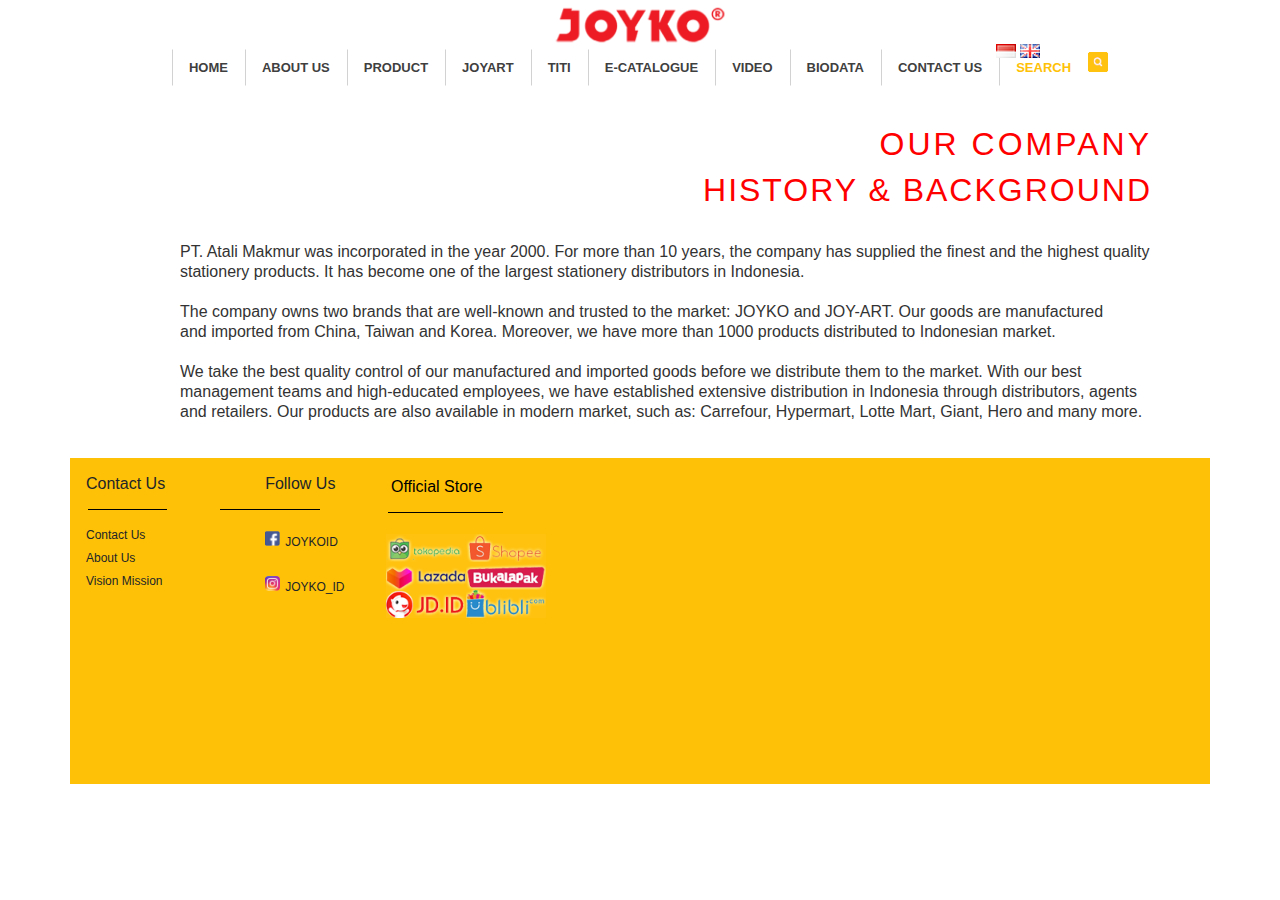
==== commit b8410dc8: "Update about_us.html" ====
--- a/about_us.html
+++ b/about_us.html
@@ -60,7 +60,7 @@
     <div id="content">
     <div class="row">
         <div class="col-xl-12">
-            <h1 class="tulisan-atas"><span><br>our company</span></h1>
+            <h2 class="tulisan-atas"><span><br>our company</span></h1>
             <h2 class="tulisan-atas2"><span class="tulisan">history & background</span></h2>
         </div>
     </div>
